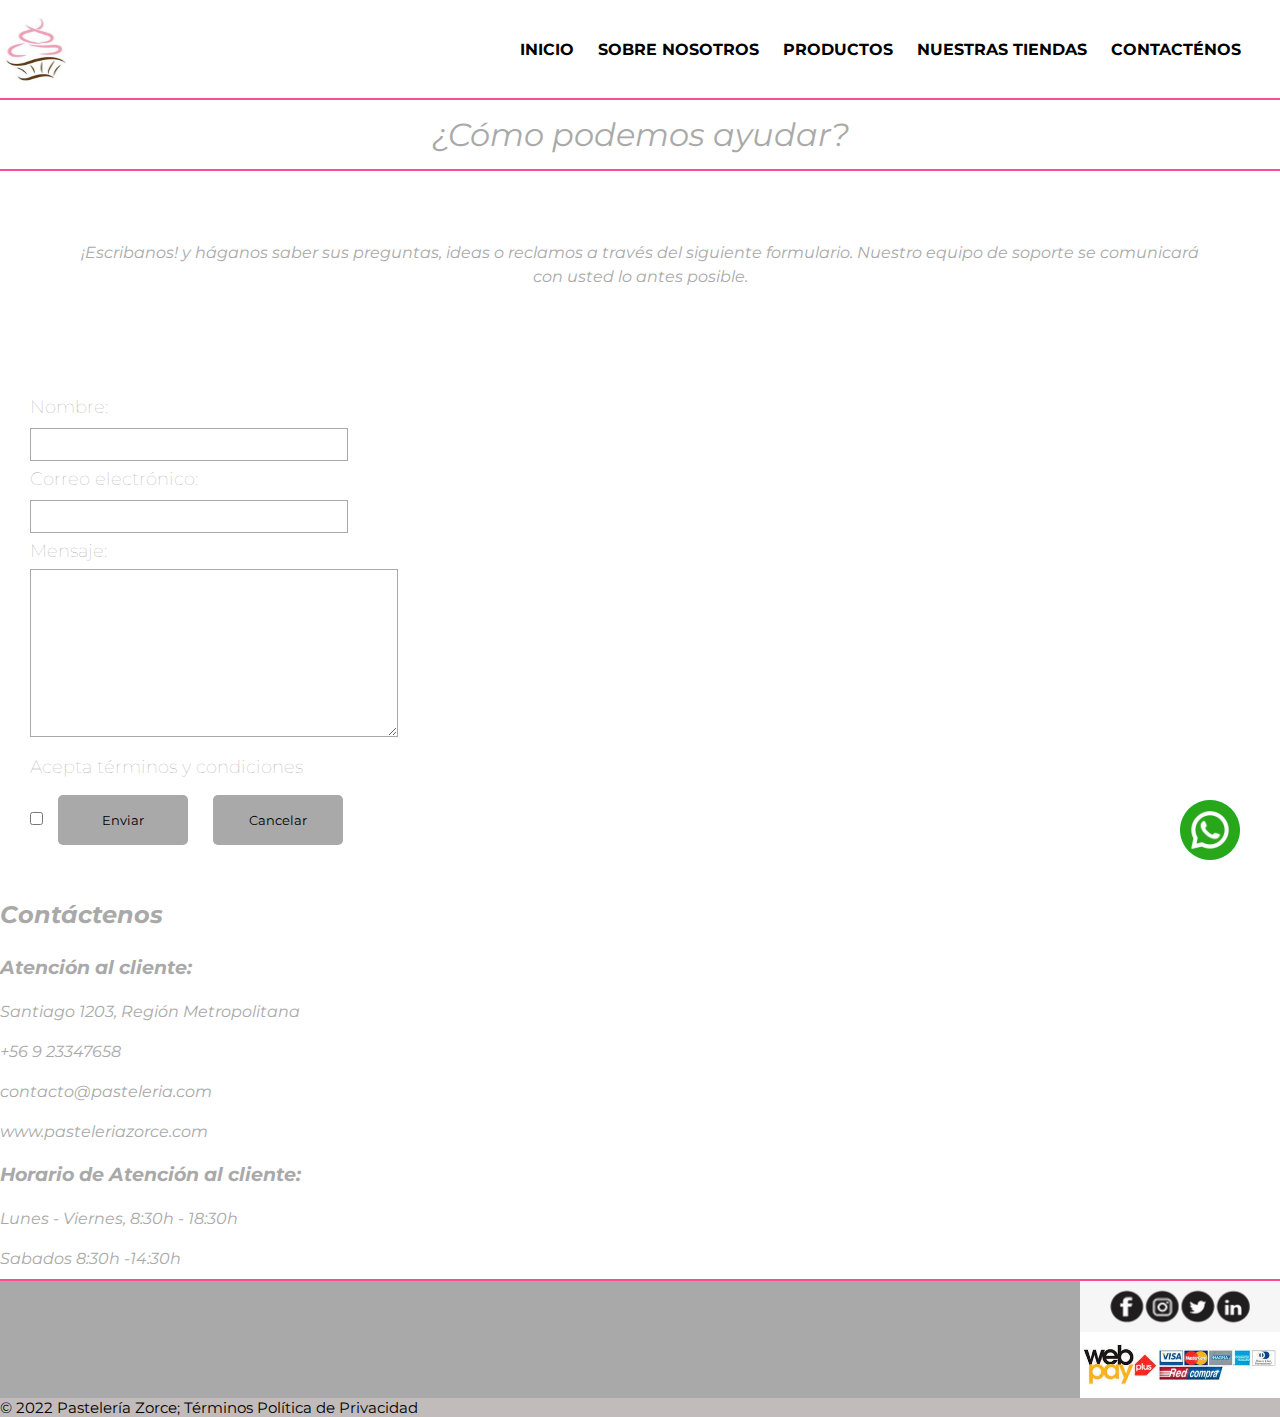
==== pages/contactenos.html @ c919c121 "agragando archivos y carpetas del proyecto a gitHub" ====
<!DOCTYPE html>
<html lang="en">

<head>
    <meta charset="UTF-8">
    <meta http-equiv="X-UA-Compatible" content="IE=edge">
    <meta name="viewport" content="width=device-width, initial-scale=1.0">
    <!-- Fivicon -->
    <link rel="shortcut icon" href="../img/logo.png">
    <!-- Inicio Archivo CSS -->
    <link rel="stylesheet" href="../css/style.css" />
    <!-- Título Página-->
    <title>Contacto</title>
</head>

<body>
    <div class="grid-container">
        <!-- Inicio de header o encabezado-->
        <header class="header">

            <!-- Inicio logo -->
            <a href="../index.html"><img class="logoHeader" src="../img/LOGOPASTEL.png" alt="logoEmpresa" /></a>
            <!-- Fin Logo -->

            <!-- Inicio Barra de Navegación -->
            <nav class="nav negrita">
                <ul>
                    <li>
                        <a href="../index.html">INICIO</a>
                    </li>
                    <li>
                        <a href="./sobreNosotros.html">SOBRE NOSOTROS</a>
                    </li>
                    <li>
                        <a href="./productos.html">PRODUCTOS</a>
                    </li>
                    <li>
                        <a href="./nuestrosLocales.html">NUESTRAS TIENDAS</a>
                    </li>
                    <li>
                        <a href="./contactenos.html">CONTACTÉNOS</a>
                    </li>
                </ul>
            </nav>
            <!-- Fin Barra de Navegación -->



        </header>
        <!-- Fin de header -->

        <!-- Inicio del Main -->
        <main>
            <h1 class="titulo">¿Cómo podemos ayudar?</h1>
            <p class="primeraSeccion">¡Escribanos! y háganos saber sus preguntas, ideas o reclamos a través del
                siguiente
                formulario. Nuestro
                equipo de soporte se comunicará con usted lo antes posible.</p>
            <div class="content">
                <form class="form button" action="#" method="get">
                    <label class="label" for="nombre">Nombre:</label>
                    <input class="input" type="text" name="nombre" required>
                    <label class="label" for="email">Correo electrónico:</label>
                    <input class="input" type="email" name="email" required>
                    <label class="label" for="mensaje">Mensaje:</label>
                    <textarea class="textarea" name="mensaje" id=""></textarea>
                    <span class="label">Acepta términos y condiciones</span>
                    <input type="checkbox" name="acepta" value="si" required />
                    <input class="boton" type="submit" value="Enviar">
                    <input class="boton" type="reset" value="Cancelar">
                </form>
            </div>

            <div class="seccionGlobal">
                <section class="seccionContacto">
                    <h2>Contáctenos</h2>
                    <h3>Atención al cliente:</h3>
                    <p>Santiago 1203, Región Metropolitana</p>
                    <p>+56 9 23347658</p>
                    <p>contacto@pasteleria.com</p>
                    <p>www.pasteleriazorce.com</p>
                </section>
                <section class="seccionContacto">
                    <h3>Horario de Atención al cliente:</h3>
                    <p>Lunes - Viernes, 8:30h - 18:30h</p>
                    <p>Sabados 8:30h -14:30h</p>
                </section>
            </div>
        </main>
        <!-- Fin del Main -->
        <!-- Inicio del Footer -->
        <footer class="footer">
            <div class="imagenes">
                <img src="../img/iconos-de-redes-sociales.png" alt="iconos-de-redes-sociales">
                <img src="../img/medios-de-pago.jpg" alt="medios-de-pago" aria-hidden=" true">
            </div>
            <span class="textoChico">
                <p>&copy 2022 Pastelería Zorce; Términos Política de Privacidad</p>
            </span>
            <!--Contacto de whatsapp-->
            <a href="https://wa.me/5211234567890?text=Me%20gustaría%20saber%20el%20precio%20del%20coche" class="wapp"
                target="_blank"><img src="../img/whatsapp.png" alt="logoWapp" /></a>
            <!--fin contacto de whatsapp-->
        </footer>
        <!-- Fin del Footer -->
    </div>
</body>

</html>
---- css/style.css ----
@import url('https://fonts.googleapis.com/css2?family=Montserrat:wght@400;500;700&display=swap');

* {
    margin: 0;
    padding: 0;
    font-family: 'Montserrat', sans-serif;
}

.grid-container {
    display: grid;
    grid-template-columns: 100%;
    grid-template-rows: 100px auto auto auto;
    grid-template-areas:
        "header"
        "banner"
        "main"
        "footer";
}

/* Estilo Index */

/* Estilo Header */
.header {
    display: flex;
    flex-direction: row;
    justify-content: space-between;
    align-content: center;
    align-items: center;
    grid-area: header;
    background-color: white;
    position: sticky;
    top: 0;
    border-bottom: 2px rgb(254, 75, 152) solid;
    z-index: 100;
}

/* Estilo logo Header */
.logoHeader {
    width: 70px;
    height: 75px;
  }

/* Estilo Barra de Navegación */
.nav ul {
    margin: 15px;
    list-style-type: none;
    display: flex;
    flex-direction: row;
    justify-content: flex-end;

}

.negrita a {
    font-weight: bold;
    color: black;
    text-decoration: none;
}

li {

    margin-right: 1.5rem;
}

/* Estilo Main */

/* Estilo Banner */
.banner {

    grid-area: banner;
   

}
.banner img {

 
    width: 100%;
    height: 400px;

}

/* Estilo título */
.titulo {
    margin-bottom: 5px;
    padding: 15px;
    color: darkgray;
    border-bottom: 2px rgb(254, 75, 152) solid;
    text-align: center;
    font-style: italic;
    font-weight: normal;
}

/* Estilo Imagenes */

.imgDestacadas {
    display: flex;
    flex-direction: row;
    justify-content:center;
    margin: 5px;

}

.imgDestacadas img {
    width: 280px;
    height: 280px;
    border-radius: 8px;
    margin: 5px;
    border: 2px rgb(254, 75, 152) solid;
}

/* Estilo Primera Sección */

.primeraSeccion {
    background-color: white;
    line-height: 1.5;
    font-style: italic;
    font-weight: normal;
    text-align: center;
    color: darkgray;
    margin: 70px;
}

/* Estilo Segunda Sección */

.segundaSeccion {
    display: flex;
    flex-direction: row;
    justify-content: space-around;
    flex-wrap: wrap;
    margin: 20px 0px;
     background-color: white;
    line-height: 2;
    text-align: center;
    color: darkgray;
    font-weight: normal;
    font-style: italic;

}

.enLinea {
    width: 200px;
    height: 150px;  
    margin: 20px 0px;
    padding: 10px;    
    text-align: center;    
    color: darkgray;
    font-style: italic;
    
}

/* Estilo Tercera Sección */

.terceraSeccion {
    background-color: white;
    line-height: 2;
    font-style: italic;
    font-weight: normal;
    text-align: center;
    color: darkgray;
    margin: 40px;
    font-size: 18px;
}

/* Estilo Enlaces */

.enlaces a {
    display: flex;
    flex-direction: column;
    margin: 10px;
}

.sinDecorar {
    text-decoration: none;
    color: darkgray;
    font-size: 20px;
    font-weight: bold;
}

/*logo whatapp*/

.wapp img {
    position: fixed;
    width: 60px;
    height: 60px;
    bottom: 40px;
    right: 40px;
    background-color: #25d366;
    border-radius: 50px;
    text-align: center;
    z-index: 100;
}

/* Estilo footer */
.footer {
    grid-area: footer;
    background-color: darkgray;
    border-top: 2px rgb(254, 75, 152) solid;
    display: flex;
    flex-direction: column;
}

.imagenes {
    display: flex;
    flex-direction: column;
    align-items: flex-end;
}

.imagenes img {
    width: 200px;
}

.textoChico p {
    background-color: rgb(193, 187, 187);
    font-size: 15px;
    color: black;
}

/* Estilo Sobre Nosotros */

/* Estilo main */
.imgMain{
    display: flex;
    justify-content: space-around;
    flex-wrap: wrap;
    margin: 20px 40px
}
.imgMain img {
    width: 400px;
    margin: 25px;
    position: relative;
    top: 10px;
}

.textoCentrado {
    padding: 10px;    
    width: 350px;
    height: 150px; 
    text-align: center;
    color: darkgray;
    font-style: italic;   
    bottom: 20px;
    line-height: 1.5;
}

.iframeVideo iframe {
    width: 700px;
    height: 300px;
    margin: 150px;
    position: relative;
    left: 200px;
}


/* Estilo Productos */

/* Estilo main */

/* Estilo Nuestras Tiendas */

/* Estilo Main */

.tituloDos {
    margin-top: 15px;
    margin-bottom: 10px;
    padding: 5px;
    color: darkgray;
    text-align: left;
    font-style: italic;
    font-weight: normal
}

.iframe {
    width: 350px;
    height: 300px;
    display: inline-block;
    margin: 20px;

}

/* Estilo Contacto */

/* Estilo Main */

/* Estilo Formulario */
.form {
    padding: 30px;
    width: 500px;
    border-radius: 5px;
    font-size: 18px;
    color: darkgray;
    text-align: left;
    font-style: normal;
    font-weight: lighter;
    line-height: 2;
}

.label {
    display: block;
}

.input {
    border: 0.5px darkgray solid;
    width: 300px;
    height: 15px;
    padding: 8px;
}

.textarea {
    border-color: darkgray;
    width: 350px;
    height: 150px;
    padding: 8px;
}

.seccionContacto {
    line-height: 2.5;
    text-align: justify;
    color: darkgray;
    font-weight: normal;
    font-style: italic;
}
.content{
    display: flex;
    direction: row;

    
}



.boton {
    background-color: darkgray;
    width: 130px;
    height: 50px;
    text-align: center;
    border-radius: 5px;
    margin: 10px;
    border: none;
}

/* Media Querys */
/* Estrategia Mobile Last */

@media (max-width:1500px) {

    .logoHeader {
        width: 70px;
        margin-top: 10px;
        

    }

    .imgDestacadas {
        display: flex;
        flex-wrap: wrap;
        justify-content: center;
        margin: 10px;
    }
}

@media(max-width: 965px) {

    .imgDestacadas img {
        border-radius: 8px;
        margin: 5px;
        border: 2px rgb(254, 75, 152) solid;
    }

    .negrita a {
        font-weight: bold;
        color: black;
        text-decoration: none;
        font-size: 12px;
    }

    li {
        margin-right: 12px;
    }
    .textoCentrado{
        font-size: 15px;
        margin-bottom: 20px;
    }

}

@media(max-width: 748px) {

    .header {
       
        display: flex;
        flex-direction: column;
        align-items: center;
       
       
    }
    .logoHeader {
        width: 42px;
        height: 34px;
      }

    .negrita a {
        font-weight: bold;
        color: black;
        text-decoration: none;
        font-size: 8px;
    }

    li {
        margin-right: 8px;
    }
    .banner {
        width: 100%;
       
   
       }

}
@media(max-width: 455px) {
.imgMain img {
    width: 280px;
    margin: 15px;
    position: relative;
    top: 10px;
}
.textoCentrado {
    font-size: 13px;
    margin-bottom: 15px;
   
    
}
.textarea {
     
    width: 300px;
    
}

}




@media(max-width: 378px) {
    .negrita a {
       
        font-size: 6px;
    }

    li {
        margin-right: 3px;
    }

    .textarea {
     
        width: 250px;
        
    }
    .input{
        width: 250px;
    }
    .boton{
        width: 90px;
    }
    .form{
        padding:auto;
    }


}
@media(max-width: 349px) {
    .negrita a {
       
        font-size: 6px;
    }

    li {
        margin-right: 3px;
    }
    .textoCentrado {
      
        margin-bottom: 25px;
        font-size: 10px;
       
        
    }
  


}
@media(max-width: 320px) {
    .negrita a {
       
        font-size: 6px;
    }

    li {
        margin-right: 3px;
    }

    .form{
        padding: 25px;
    }


}
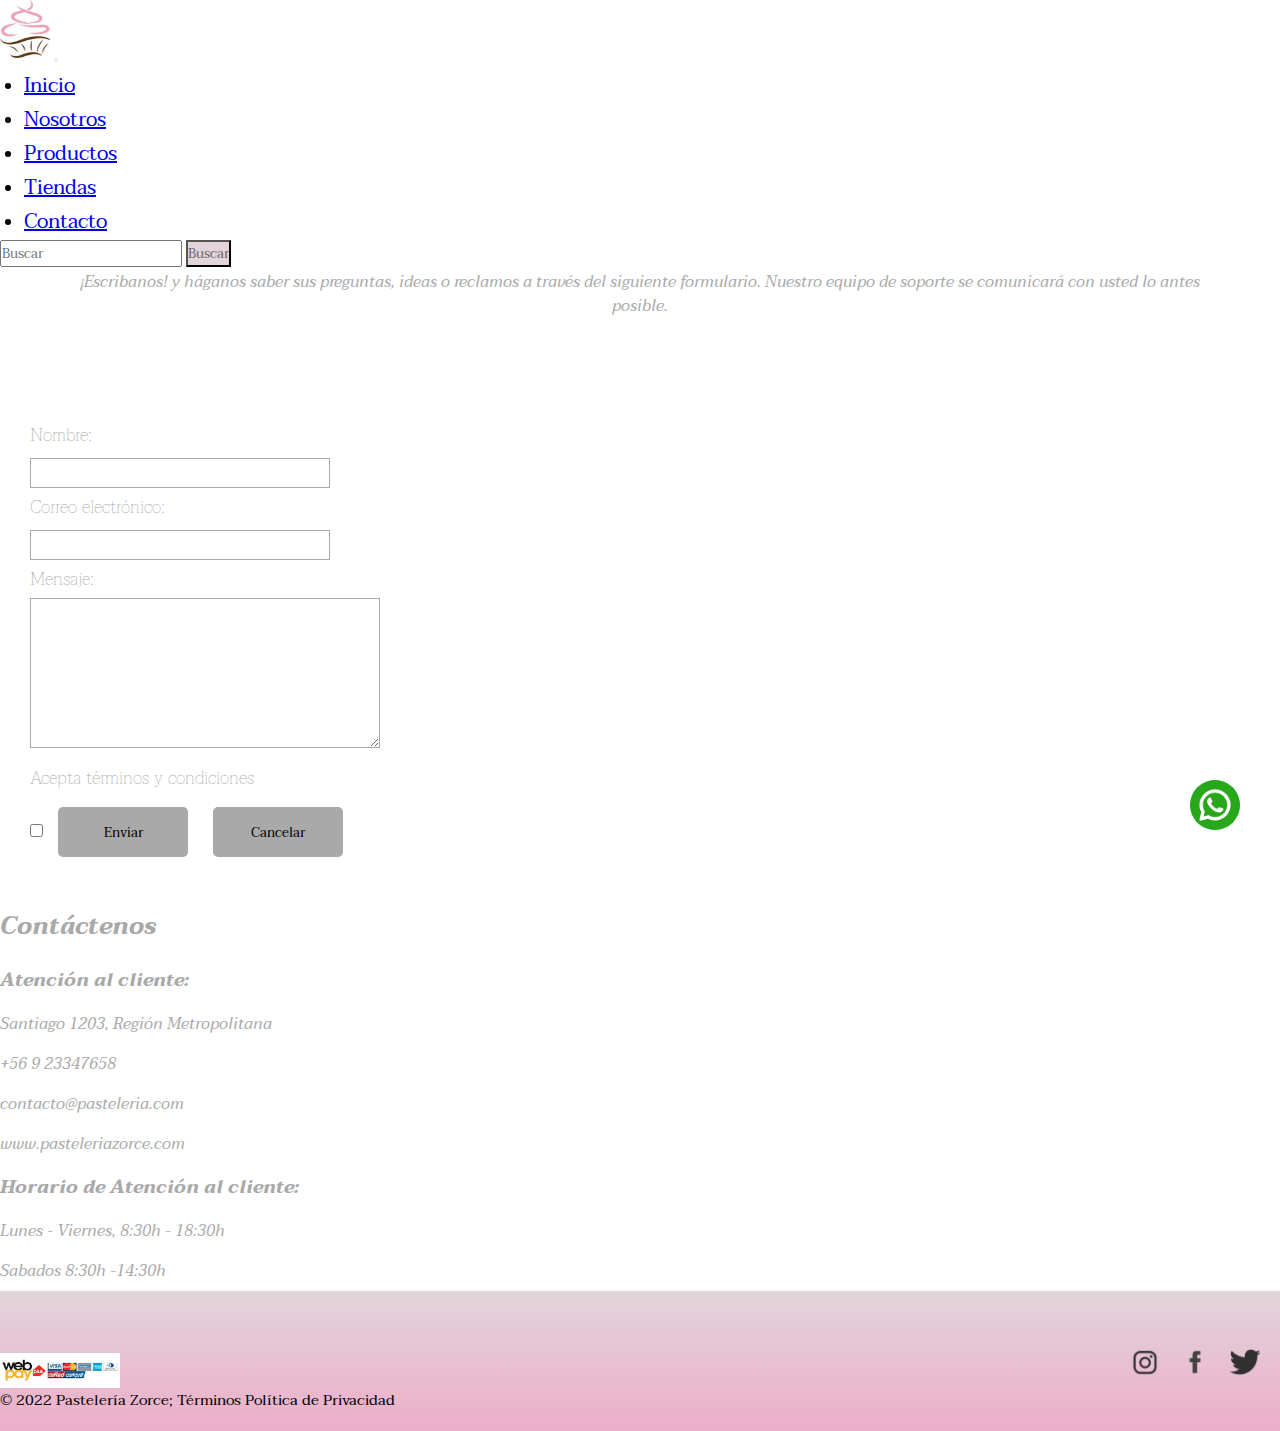
==== commit 15b6d05b: "incluyendo bootstrap y  animaciones en el proyecto" ====
--- a/pages/contactenos.html
+++ b/pages/contactenos.html
@@ -7,6 +7,9 @@
     <meta name="viewport" content="width=device-width, initial-scale=1.0">
     <!-- Fivicon -->
     <link rel="shortcut icon" href="../img/logo.png">
+     <!-- css Bootstrap CDN -->
+    <link href="https://cdn.jsdelivr.net/npm/bootstrap@5.2.0/dist/css/bootstrap.min.css" rel="stylesheet"
+     integrity="sha384-gH2yIJqKdNHPEq0n4Mqa/HGKIhSkIHeL5AyhkYV8i59U5AR6csBvApHHNl/vI1Bx" crossorigin="anonymous">
     <!-- Inicio Archivo CSS -->
     <link rel="stylesheet" href="../css/style.css" />
     <!-- Título Página-->
@@ -14,16 +17,62 @@
 </head>
 
 <body>
+
     <div class="grid-container">
+        <!-- Inicio Header -->
+        <header class="header gradientes">
+            <!-- Barra de navegacion -->
+            <nav class="navbar navbar-expand-lg colorNav">
+                <div class="container-fluid">
+                    <!-- logo -->
+                    <a class="navbar-brand" href="../index.html"><img class="logo" src="../img/logo.png"
+                            alt="logoEmpresa"></a> <button class="navbar-toggler" type="button" data-bs-toggle="collapse"
+                        data-bs-target="#navbarSupportedContent" aria-controls="navbarSupportedContent"
+                        aria-expanded="false" aria-label="Toggle navigation">
+                        <span class="navbar-toggler-icon"></span>
+                    </button>
+                    <!-- Menú -->
+                    <div class="collapse navbar-collapse" id="navbarSupportedContent">
+                        <ul class="navbar-nav me-auto mb-2 mb-lg-0">
+                            <li class="nav-item letraGrande">
+                                <a class="nav-link active" aria-current="page" href="../index.html">Inicio</a>
+                            </li>
+                            <li class="nav-item letraGrande">
+                                <a class="nav-link" href="./sobreNosotros.html">Nosotros</a>
+                            </li>
+                            <li class="nav-item letraGrande">
+                                <a class="nav-link" href="./productos.html">Productos</a>
+                            </li>
+                            <li class="nav-item letraGrande">
+                                <a class="nav-link" href="./nuestrosLocales.html">Tiendas</a>
+                            </li>
+                            <li class="nav-item letraGrande">
+                                <a class="nav-link" href="./contactenos.html">Contacto</a>
+                            </li>
+                        </ul>
+                        <!-- Buscador -->
+                        <form class="d-flex" role="search">
+                            <input class="form-control me-2" type="search" placeholder="Buscar" aria-label="Buscar">
+                            <button class="btn btn-outline-success colorButton" type="submit">Buscar</button>
+                        </form>
+                        <!-- fin buscador -->
+                    </div>
+                    <!-- fin menú -->
+                </div>
+            </nav>
+            <!-- fin barra de navegación -->
+        </header>
+        <!-- fin header -->
+    <!-- <div class="grid-container"> -->
         <!-- Inicio de header o encabezado-->
-        <header class="header">
+        <!-- <header class="header"> -->
 
             <!-- Inicio logo -->
-            <a href="../index.html"><img class="logoHeader" src="../img/LOGOPASTEL.png" alt="logoEmpresa" /></a>
+            <!-- <a href="../index.html"><img class="logoHeader" src="../img/LOGOPASTEL.png" alt="logoEmpresa" /></a> -->
             <!-- Fin Logo -->
 
             <!-- Inicio Barra de Navegación -->
-            <nav class="nav negrita">
+            <!-- <nav class="nav negrita">
                 <ul>
                     <li>
                         <a href="../index.html">INICIO</a>
@@ -41,12 +90,12 @@
                         <a href="./contactenos.html">CONTACTÉNOS</a>
                     </li>
                 </ul>
-            </nav>
+            </nav> -->
             <!-- Fin Barra de Navegación -->
 
 
 
-        </header>
+        <!-- </header> -->
         <!-- Fin de header -->
 
         <!-- Inicio del Main -->
@@ -88,22 +137,39 @@
             </div>
         </main>
         <!-- Fin del Main -->
-        <!-- Inicio del Footer -->
-        <footer class="footer">
-            <div class="imagenes">
-                <img src="../img/iconos-de-redes-sociales.png" alt="iconos-de-redes-sociales">
-                <img src="../img/medios-de-pago.jpg" alt="medios-de-pago" aria-hidden=" true">
-            </div>
-            <span class="textoChico">
-                <p>&copy 2022 Pastelería Zorce; Términos Política de Privacidad</p>
-            </span>
-            <!--Contacto de whatsapp-->
-            <a href="https://wa.me/5211234567890?text=Me%20gustaría%20saber%20el%20precio%20del%20coche" class="wapp"
-                target="_blank"><img src="../img/whatsapp.png" alt="logoWapp" /></a>
-            <!--fin contacto de whatsapp-->
-        </footer>
-        <!-- Fin del Footer -->
+        
+       
+      <!-- Inicio del Footer -->
+<footer class="footer">
+    <div class="textoChico">
+        <p>&copy 2022 Pastelería Zorce; Términos Política de Privacidad</p>
+        <img class="imgPago" src="../img/medios-de-pago.jpg" alt="medios-de-pago" aria-hidden=" true"></i>
     </div>
+    <div class="imgRedes">
+        <a href="https://www.instagram.com/"><img src="../img/instagram.png" alt="instagram"></a>
+        <a href="https://www.Facebook.com/"><img src="../img/Facebook.png" alt="facebook"></a>
+        <a href="https://www.twitter.com/"><img src="../img/twitter.png" alt="twitter"></a>
+        
+    </div>
+
+
+   
+
+</footer>
+<!-- Fin del Footer -->
+
+     <!--Contacto de whatsapp-->
+     <a href="https://wa.me/5211234567890?text=Me%20gustaría%20saber%20el%20precio%20del%20coche" class="wapp"
+     target="_blank"><img src="../img/whatsapp.png" alt="logoWapp" /></a>
+ <!--fin contacto de whatsapp-->
+</div>
+
+    </div>
+    </div>
+    </div>
+    <script src="https://cdn.jsdelivr.net/npm/bootstrap@5.2.0/dist/js/bootstrap.bundle.min.js"
+    integrity="sha384-A3rJD856KowSb7dwlZdYEkO39Gagi7vIsF0jrRAoQmDKKtQBHUuLZ9AsSv4jD4Xa"
+    crossorigin="anonymous"></script>
 </body>
 
 </html>--- a/css/style.css
+++ b/css/style.css
@@ -1,9 +1,12 @@
-@import url('https://fonts.googleapis.com/css2?family=Montserrat:wght@400;500;700&display=swap');
-
-* {
+@import url('https://fonts.googleapis.com/css2?family=Domine:wght@400;500;700&family=Montserrat:wght@400;500;700&family=Roboto:wght@400;500;700&family=Taviraj:wght@400;500;700&display=swap');
+*{
     margin: 0;
     padding: 0;
+    font-family: 'Domine', serif;
     font-family: 'Montserrat', sans-serif;
+    font-family: 'Roboto', sans-serif;
+    font-family: 'Taviraj', serif;
+    box-sizing: border-box;
 }
 
 .grid-container {
@@ -18,75 +21,83 @@
 }
 
 /* Estilo Index */
-
 /* Estilo Header */
-.header {
-    display: flex;
-    flex-direction: row;
-    justify-content: space-between;
-    align-content: center;
-    align-items: center;
+.header{
     grid-area: header;
-    background-color: white;
     position: sticky;
     top: 0;
-    border-bottom: 2px rgb(254, 75, 152) solid;
-    z-index: 100;
-}
-
-/* Estilo logo Header */
-.logoHeader {
-    width: 70px;
-    height: 75px;
-  }
-
-/* Estilo Barra de Navegación */
-.nav ul {
-    margin: 15px;
-    list-style-type: none;
-    display: flex;
-    flex-direction: row;
-    justify-content: flex-end;
-
-}
-
-.negrita a {
-    font-weight: bold;
-    color: black;
-    text-decoration: none;
-}
-
-li {
-
-    margin-right: 1.5rem;
-}
+    border-bottom: 2px  rgb(237, 174, 201) solid;
+    z-index: 100; 
+    height: 110px;
+} 
+
+.gradientes{
+
+    /* gradientes */
+     background-image: linear-gradient(white 85%, rgb(242, 196, 216));
+}   
+
+.logo{
+    width: 50px;
+    height: 60px;
+}
+
+.colorNav{
+    background-color:white;
+}
+
+.letraGrande a{
+    font-size: 20px;
+  
+}
+
+li{
+    margin-left: 1.5rem;
+}
+
+.colorButton:hover {
+    background-color: rgb(237, 174, 201);
+
+}
+.colorButton {
+    background-color:  rgb(226, 212, 218);
+    color: dimgray;
+
+}
+
 
 /* Estilo Main */
 
 /* Estilo Banner */
 .banner {
-
     grid-area: banner;
-   
-
-}
+}
+
 .banner img {
-
- 
     width: 100%;
     height: 400px;
-
 }
 
 /* Estilo título */
 .titulo {
     margin-bottom: 5px;
-    padding: 15px;
-    color: darkgray;
-    border-bottom: 2px rgb(254, 75, 152) solid;
+    height: 100px;
+    padding: 25px;
+    color: darkgray;
+    border-bottom: 2px  rgb(237, 174, 201) solid;
     text-align: center;
     font-style: italic;
     font-weight: normal;
+
+    /* gradientes */
+    background-image: radial-gradient(white 65%,darkgray);
+   
+    /* transformaciones */
+    animation-name: tituloCambiante;
+    animation-duration: .8s;
+    animation-iteration-count: infinite;
+    animation-delay: 1s;
+    animation-timing-function: ease-in;
 }
 
 /* Estilo Imagenes */
@@ -95,7 +106,7 @@
     display: flex;
     flex-direction: row;
     justify-content:center;
-    margin: 5px;
+    margin-bottom: 60px;
 
 }
 
@@ -103,8 +114,17 @@
     width: 280px;
     height: 280px;
     border-radius: 8px;
-    margin: 5px;
-    border: 2px rgb(254, 75, 152) solid;
+    margin: 15px;
+    margin-bottom: 70px;
+    margin-top: 50px;
+    border: 2px  rgb(237, 174, 201) solid;   
+   
+}
+
+/* tranformaciones animaciones */
+.imgDestacadas img:hover{
+    transform:translate(5px, 5px);
+    transition: .3s;
 }
 
 /* Estilo Primera Sección */
@@ -117,6 +137,7 @@
     text-align: center;
     color: darkgray;
     margin: 70px;
+    
 }
 
 /* Estilo Segunda Sección */
@@ -127,13 +148,12 @@
     justify-content: space-around;
     flex-wrap: wrap;
     margin: 20px 0px;
-     background-color: white;
+    background-color: white;
     line-height: 2;
     text-align: center;
     color: darkgray;
     font-weight: normal;
     font-style: italic;
-
 }
 
 .enLinea {
@@ -144,7 +164,6 @@
     text-align: center;    
     color: darkgray;
     font-style: italic;
-    
 }
 
 /* Estilo Tercera Sección */
@@ -179,9 +198,9 @@
 
 .wapp img {
     position: fixed;
-    width: 60px;
-    height: 60px;
-    bottom: 40px;
+    width: 50px;
+    height: 50px;
+    bottom: 70px;
     right: 40px;
     background-color: #25d366;
     border-radius: 50px;
@@ -192,26 +211,45 @@
 /* Estilo footer */
 .footer {
     grid-area: footer;
-    background-color: darkgray;
-    border-top: 2px rgb(254, 75, 152) solid;
+    border-top: 2px  rgb(226, 212, 218) solid;
+    display: flex;
+    flex-direction: row;
+    justify-content: space-between;
+    align-items: center;
+    height: 140px;
+    /* gradientes */
+    background-image: linear-gradient(to top,  rgb(237, 174, 201),rgb(226, 212, 218) ); 
+}
+
+.imgRedes {
+    display: flex;
+    flex-direction: row;
+    height: 30px;
+}
+
+.imgRedes img {
+    width: 30px;
+    margin-right: 20px; 
+}
+
+.imgPago{
+    width: 120px;
+    height: 35px;
+    top:15px
+}
+
+.posicion {
     display: flex;
     flex-direction: column;
-}
-
-.imagenes {
-    display: flex;
-    flex-direction: column;
-    align-items: flex-end;
-}
-
-.imagenes img {
-    width: 200px;
+    justify-content:flex-end;
+
 }
 
 .textoChico p {
-    background-color: rgb(193, 187, 187);
     font-size: 15px;
     color: black;
+    position: relative;
+    top:60px;
 }
 
 /* Estilo Sobre Nosotros */
@@ -219,15 +257,17 @@
 /* Estilo main */
 .imgMain{
     display: flex;
-    justify-content: space-around;
+    justify-content:center;
     flex-wrap: wrap;
-    margin: 20px 40px
-}
+    margin: 20px 40px;
+}
+
 .imgMain img {
     width: 400px;
     margin: 25px;
-    position: relative;
-    top: 10px;
+    position:relative;
+    justify-content: center;
+    top: 30px;
 }
 
 .textoCentrado {
@@ -242,11 +282,12 @@
 }
 
 .iframeVideo iframe {
-    width: 700px;
+    width: 600px;
     height: 300px;
-    margin: 150px;
-    position: relative;
-    left: 200px;
+    margin: 100px;
+    position:relative;
+    justify-content: center;
+    
 }
 
 
@@ -263,7 +304,7 @@
     margin-bottom: 10px;
     padding: 5px;
     color: darkgray;
-    text-align: left;
+    text-align: center;
     font-style: italic;
     font-weight: normal
 }
@@ -300,7 +341,7 @@
 .input {
     border: 0.5px darkgray solid;
     width: 300px;
-    height: 15px;
+    height: 30px;
     padding: 8px;
 }
 
@@ -321,11 +362,7 @@
 .content{
     display: flex;
     direction: row;
-
-    
-}
-
-
+}
 
 .boton {
     background-color: darkgray;
@@ -335,6 +372,33 @@
     border-radius: 5px;
     margin: 10px;
     border: none;
+}
+
+/* keyframes */
+@keyframes tituloCambiante {
+    0%{
+        color:darkgray;
+        
+    }
+    25%{
+        color:rgb(237, 174, 201);
+
+        
+    }
+    50%{
+        color:darkgray;
+        
+    }
+    75%{
+        color:rgb(237, 174, 201);
+        
+
+    }
+
+    100%{
+        color:dimgrey;
+    
+    }
 }
 
 /* Media Querys */
@@ -384,14 +448,7 @@
 
 @media(max-width: 748px) {
 
-    .header {
-       
-        display: flex;
-        flex-direction: column;
-        align-items: center;
-       
-       
-    }
+     
     .logoHeader {
         width: 42px;
         height: 34px;
@@ -417,13 +474,14 @@
 @media(max-width: 455px) {
 .imgMain img {
     width: 280px;
-    margin: 15px;
+    margin: 40px;
     position: relative;
     top: 10px;
 }
 .textoCentrado {
-    font-size: 13px;
+    font-size: 8px;
     margin-bottom: 15px;
+    
    
     
 }
@@ -438,7 +496,7 @@
 
 
 
-@media(max-width: 378px) {
+ @media(max-width: 378px) {
     .negrita a {
        
         font-size: 6px;
@@ -500,4 +558,4 @@
     }
 
 
-}+} 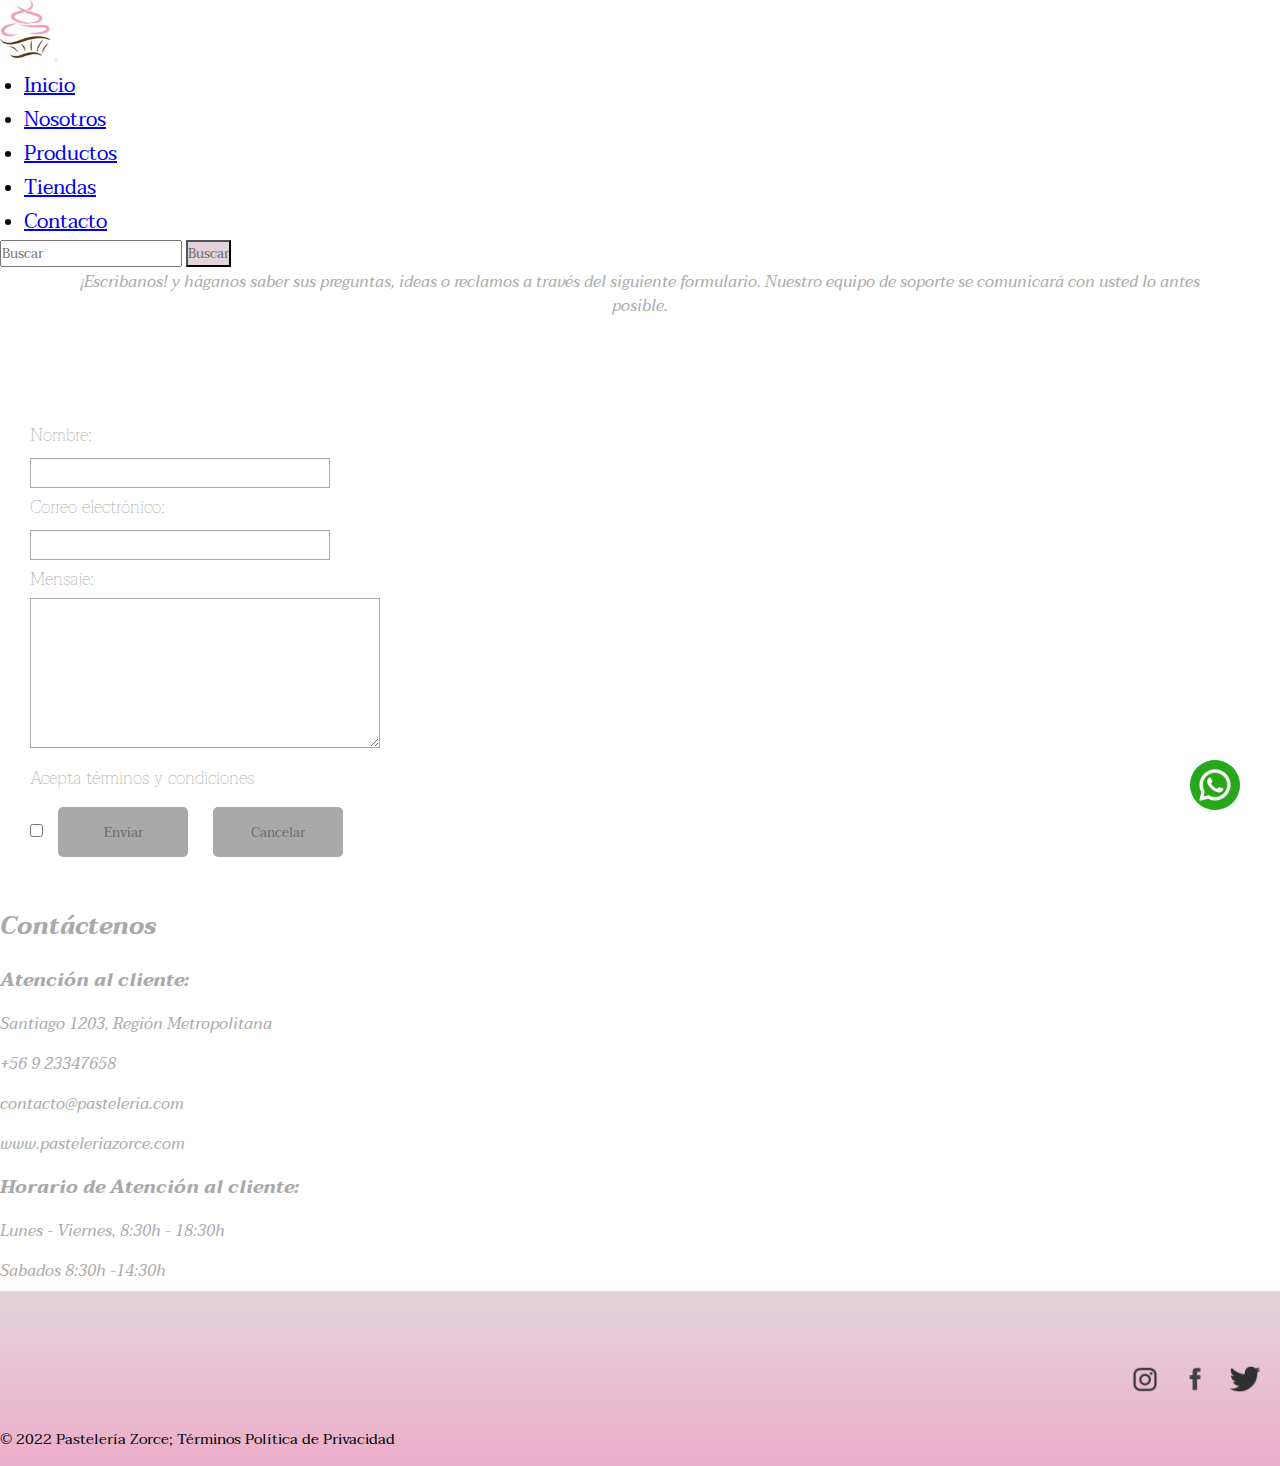
==== commit 9cc7e738: "modificacion footer" ====
--- a/pages/contactenos.html
+++ b/pages/contactenos.html
@@ -7,9 +7,9 @@
     <meta name="viewport" content="width=device-width, initial-scale=1.0">
     <!-- Fivicon -->
     <link rel="shortcut icon" href="../img/logo.png">
-     <!-- css Bootstrap CDN -->
+    <!-- css Bootstrap CDN -->
     <link href="https://cdn.jsdelivr.net/npm/bootstrap@5.2.0/dist/css/bootstrap.min.css" rel="stylesheet"
-     integrity="sha384-gH2yIJqKdNHPEq0n4Mqa/HGKIhSkIHeL5AyhkYV8i59U5AR6csBvApHHNl/vI1Bx" crossorigin="anonymous">
+        integrity="sha384-gH2yIJqKdNHPEq0n4Mqa/HGKIhSkIHeL5AyhkYV8i59U5AR6csBvApHHNl/vI1Bx" crossorigin="anonymous">
     <!-- Inicio Archivo CSS -->
     <link rel="stylesheet" href="../css/style.css" />
     <!-- Título Página-->
@@ -26,9 +26,9 @@
                 <div class="container-fluid">
                     <!-- logo -->
                     <a class="navbar-brand" href="../index.html"><img class="logo" src="../img/logo.png"
-                            alt="logoEmpresa"></a> <button class="navbar-toggler" type="button" data-bs-toggle="collapse"
-                        data-bs-target="#navbarSupportedContent" aria-controls="navbarSupportedContent"
-                        aria-expanded="false" aria-label="Toggle navigation">
+                            alt="logoEmpresa"></a> <button class="navbar-toggler" type="button"
+                        data-bs-toggle="collapse" data-bs-target="#navbarSupportedContent"
+                        aria-controls="navbarSupportedContent" aria-expanded="false" aria-label="Toggle navigation">
                         <span class="navbar-toggler-icon"></span>
                     </button>
                     <!-- Menú -->
@@ -63,40 +63,6 @@
             <!-- fin barra de navegación -->
         </header>
         <!-- fin header -->
-    <!-- <div class="grid-container"> -->
-        <!-- Inicio de header o encabezado-->
-        <!-- <header class="header"> -->
-
-            <!-- Inicio logo -->
-            <!-- <a href="../index.html"><img class="logoHeader" src="../img/LOGOPASTEL.png" alt="logoEmpresa" /></a> -->
-            <!-- Fin Logo -->
-
-            <!-- Inicio Barra de Navegación -->
-            <!-- <nav class="nav negrita">
-                <ul>
-                    <li>
-                        <a href="../index.html">INICIO</a>
-                    </li>
-                    <li>
-                        <a href="./sobreNosotros.html">SOBRE NOSOTROS</a>
-                    </li>
-                    <li>
-                        <a href="./productos.html">PRODUCTOS</a>
-                    </li>
-                    <li>
-                        <a href="./nuestrosLocales.html">NUESTRAS TIENDAS</a>
-                    </li>
-                    <li>
-                        <a href="./contactenos.html">CONTACTÉNOS</a>
-                    </li>
-                </ul>
-            </nav> -->
-            <!-- Fin Barra de Navegación -->
-
-
-
-        <!-- </header> -->
-        <!-- Fin de header -->
 
         <!-- Inicio del Main -->
         <main>
@@ -115,8 +81,8 @@
                     <textarea class="textarea" name="mensaje" id=""></textarea>
                     <span class="label">Acepta términos y condiciones</span>
                     <input type="checkbox" name="acepta" value="si" required />
-                    <input class="boton" type="submit" value="Enviar">
-                    <input class="boton" type="reset" value="Cancelar">
+                    <input class="boton colorButton" type="submit" value="Enviar">
+                    <input class="boton colorButton" type="reset" value="Cancelar">
                 </form>
             </div>
 
@@ -137,39 +103,37 @@
             </div>
         </main>
         <!-- Fin del Main -->
-        
-       
-      <!-- Inicio del Footer -->
-<footer class="footer">
-    <div class="textoChico">
-        <p>&copy 2022 Pastelería Zorce; Términos Política de Privacidad</p>
-        <img class="imgPago" src="../img/medios-de-pago.jpg" alt="medios-de-pago" aria-hidden=" true"></i>
-    </div>
-    <div class="imgRedes">
-        <a href="https://www.instagram.com/"><img src="../img/instagram.png" alt="instagram"></a>
-        <a href="https://www.Facebook.com/"><img src="../img/Facebook.png" alt="facebook"></a>
-        <a href="https://www.twitter.com/"><img src="../img/twitter.png" alt="twitter"></a>
-        
-    </div>
 
 
-   
+        <!-- Inicio del Footer -->
+        <footer class="footer">
+            <div class="textoChico">
+                <p>&copy 2022 Pastelería Zorce; Términos Política de Privacidad</p>
+                <!-- <img class="imgPago" src="../img/medios-de-pago.jpg" alt="medios-de-pago" aria-hidden=" true"></i> -->
+            </div>
+            <div class="imgRedes">
+                <a href="https://www.instagram.com/"><img src="../img/instagram.png" alt="instagram"></a>
+                <a href="https://www.Facebook.com/"><img src="../img/Facebook.png" alt="facebook"></a>
+                <a href="https://www.twitter.com/"><img src="../img/twitter.png" alt="twitter"></a>
 
-</footer>
-<!-- Fin del Footer -->
+            </div>
 
-     <!--Contacto de whatsapp-->
-     <a href="https://wa.me/5211234567890?text=Me%20gustaría%20saber%20el%20precio%20del%20coche" class="wapp"
-     target="_blank"><img src="../img/whatsapp.png" alt="logoWapp" /></a>
- <!--fin contacto de whatsapp-->
-</div>
+        </footer>
+        <!-- Fin del Footer -->
 
+        <!--Contacto de whatsapp-->
+        <a href="https://wa.me/5211234567890?text=Me%20gustaría%20saber%20el%20precio%20del%20coche" class="wapp"
+            target="_blank"><img src="../img/whatsapp.png" alt="logoWapp" /></a>
+        <!--fin contacto de whatsapp-->
+  
     </div>
-    </div>
-    </div>
+    <!-- Fin Grid-Propio -->
+
+    <!-- Inicio Librería JS -->
     <script src="https://cdn.jsdelivr.net/npm/bootstrap@5.2.0/dist/js/bootstrap.bundle.min.js"
-    integrity="sha384-A3rJD856KowSb7dwlZdYEkO39Gagi7vIsF0jrRAoQmDKKtQBHUuLZ9AsSv4jD4Xa"
-    crossorigin="anonymous"></script>
+        integrity="sha384-A3rJD856KowSb7dwlZdYEkO39Gagi7vIsF0jrRAoQmDKKtQBHUuLZ9AsSv4jD4Xa"
+        crossorigin="anonymous"></script>
+        <!-- Fin Librería JS -->
 </body>
 
 </html>--- a/css/style.css
+++ b/css/style.css
@@ -200,7 +200,7 @@
     position: fixed;
     width: 50px;
     height: 50px;
-    bottom: 70px;
+    bottom: 90px;
     right: 40px;
     background-color: #25d366;
     border-radius: 50px;
@@ -216,7 +216,7 @@
     flex-direction: row;
     justify-content: space-between;
     align-items: center;
-    height: 140px;
+    height: 175px;
     /* gradientes */
     background-image: linear-gradient(to top,  rgb(237, 174, 201),rgb(226, 212, 218) ); 
 }
@@ -224,6 +224,7 @@
 .imgRedes {
     display: flex;
     flex-direction: row;
+    justify-content: center;
     height: 30px;
 }
 
@@ -235,14 +236,8 @@
 .imgPago{
     width: 120px;
     height: 35px;
-    top:15px
-}
-
-.posicion {
-    display: flex;
-    flex-direction: column;
-    justify-content:flex-end;
-
+    position: relative;
+    top:50px
 }
 
 .textoChico p {
@@ -255,38 +250,42 @@
 /* Estilo Sobre Nosotros */
 
 /* Estilo main */
-.imgMain{
-    display: flex;
-    justify-content:center;
+.imgTex{
+    display: flex;
+    flex-direction: row;
+    justify-content:space-evenly;
     flex-wrap: wrap;
-    margin: 20px 40px;
+    margin-bottom: 50px;
+    margin-top: 50px;
 }
 
 .imgMain img {
     width: 400px;
     margin: 25px;
     position:relative;
-    justify-content: center;
-    top: 30px;
+    justify-content:left;
+    top: 10px;
 }
 
 .textoCentrado {
-    padding: 10px;    
+    padding-top: 50px;
+    /* padding: 40px;     */
     width: 350px;
-    height: 150px; 
     text-align: center;
     color: darkgray;
     font-style: italic;   
     bottom: 20px;
+    top: 20px;
     line-height: 1.5;
+    font-size: 16px;
 }
 
 .iframeVideo iframe {
     width: 600px;
     height: 300px;
-    margin: 100px;
+    margin: 60px;
     position:relative;
-    justify-content: center;
+    justify-content:center;
     
 }
 
@@ -304,7 +303,7 @@
     margin-bottom: 10px;
     padding: 5px;
     color: darkgray;
-    text-align: center;
+    text-align:left;
     font-style: italic;
     font-weight: normal
 }
@@ -474,12 +473,12 @@
 @media(max-width: 455px) {
 .imgMain img {
     width: 280px;
-    margin: 40px;
+    /* margin: 40px; */
     position: relative;
     top: 10px;
 }
 .textoCentrado {
-    font-size: 8px;
+    font-size: 15px;
     margin-bottom: 15px;
     
    
@@ -493,9 +492,6 @@
 
 }
 
-
-
-
  @media(max-width: 378px) {
     .negrita a {
        
@@ -523,6 +519,7 @@
 
 
 }
+
 @media(max-width: 349px) {
     .negrita a {
        
@@ -534,21 +531,23 @@
     }
     .textoCentrado {
       
-        margin-bottom: 25px;
-        font-size: 10px;
-       
-        
+        /* margin-bottom: 25px; */
+        margin: 10px;
+        /* font-size: 10px; */
+        width: 300px; 
+        text-align: center; 
     }
   
-
-
-}
+}
+
 @media(max-width: 320px) {
     .negrita a {
        
         font-size: 6px;
     }
-
+    .textoChico {
+        font-size: 3px;
+    }
     li {
         margin-right: 3px;
     }
